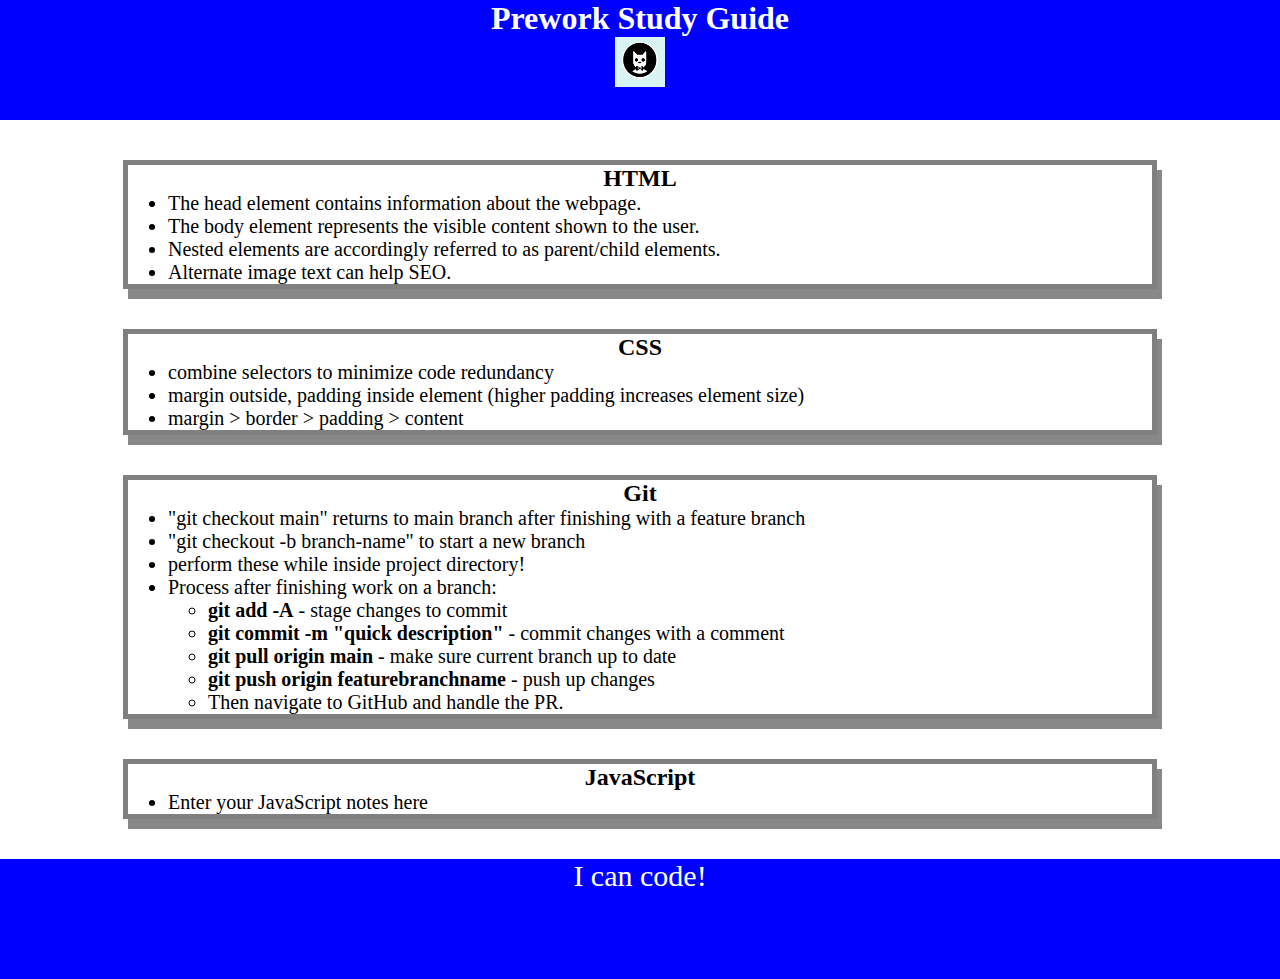
==== index.html @ 4f2f68da "Fixed error in file hierarchy." ====
<!DOCTYPE html>
<html lang="en">
  <head>
    <meta charset="UTF-8" />
    <meta http-equiv="X-UA-Compatible" content="IE=edge" />
    <meta name="viewport" content="width=device-width, initial-scale=1.0" />
    <link rel="stylesheet" href="./assets/style.css">
    <title>Prework Study Guide</title>
  </head>
  <body>
    <header id="top">
      <h1>Prework Study Guide</h1>
      <img src="./assets/bowtie-cat.png" alt="Profile image of cat wearing a bow tie." />
    </header>
    <main>
      <section class="card" id="html-section">
        <h2>HTML</h2>
        <ul>
          <li>The head element contains information about the webpage.</li>
          <li>The body element represents the visible content shown to the user.</li>
          <li>Nested elements are accordingly referred to as parent/child elements.</li>
          <li>Alternate image text can help SEO.</li>
        </ul>
      </section>
   
      <section class="card" id="css-section">
        <h2>CSS</h2>
        <ul>
          <li>combine selectors to minimize code redundancy</li>
          <li>margin outside, padding inside element (higher padding increases element size)</li>
          <li>margin > border > padding > content</li>
        </ul>
      </section>
   
      <section class="card" id="git-section">
        <h2>Git</h2>
        <ul>
          <li>"git checkout main" returns to main branch after finishing with a feature branch</li>
          <li>"git checkout -b branch-name" to start a new branch</li>
          <li>perform these while inside project directory!</li>
          <li>Process after finishing work on a branch:<ul>
            <li><span style="font-weight:bold;">git add -A</span> - stage changes to commit</li>
            <li><span style="font-weight:bold;">git commit -m "quick description"</span> - commit changes with a comment</li>
            <li><span style="font-weight:bold;">git pull origin main</span> - make sure current branch up to date</li>
            <li><span style="font-weight:bold;">git push origin featurebranchname</span> - push up changes</li>
            <li>Then navigate to GitHub and handle the PR.</li></ul>
          </li>
        </ul>
      </section>
   
      <section class="card" id="javascript-section">
        <h2>JavaScript</h2>
        <ul>
          <li>Enter your JavaScript notes here</li>
        </ul>
      </section>
    </main>

    <footer>
      <p>I can code!</p>
    </footer>
  </body>
</html>
---- assets/style.css ----
* {
    margin: 0;
    padding: 0;
}

header, footer { 
    width: 100%;
    height: 120px;
    background-color: blue;
    color: white;
}

h1, h2 {
    text-align: center;
}

img {
    display: block;
    height: 50px;
    width: 50px;
    margin-left: auto;
    margin-right: auto;
}

ul {
    padding-left: 40px;
    font-size: 20px;
}

p {
    text-align: center;
    font-size: 30px;
}

.card {
    width: 80%;
    margin: 40px auto;
    border: 5px solid gray;
    box-shadow: 5px 10px #888888;
}
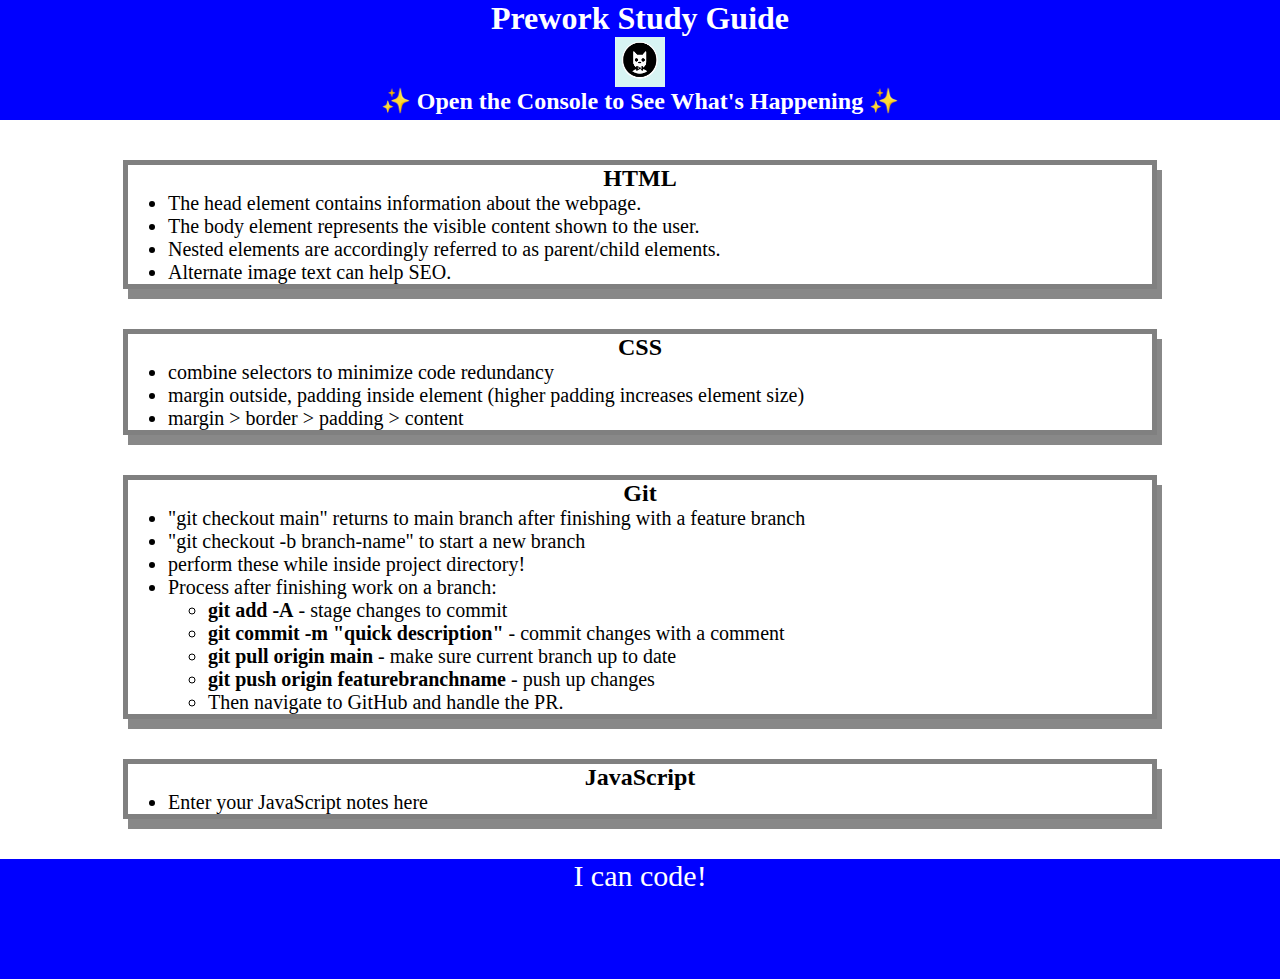
==== commit 576c7a3d: "Javascript added." ====
--- a/index.html
+++ b/index.html
@@ -11,6 +11,7 @@
     <header id="top">
       <h1>Prework Study Guide</h1>
       <img src="./assets/bowtie-cat.png" alt="Profile image of cat wearing a bow tie." />
+      <h2>✨ Open the Console to See What's Happening ✨</h2>
     </header>
     <main>
       <section class="card" id="html-section">
@@ -59,5 +60,6 @@
     <footer>
       <p>I can code!</p>
     </footer>
+    <script src="./assets/script.js"></script>
   </body>
 </html>
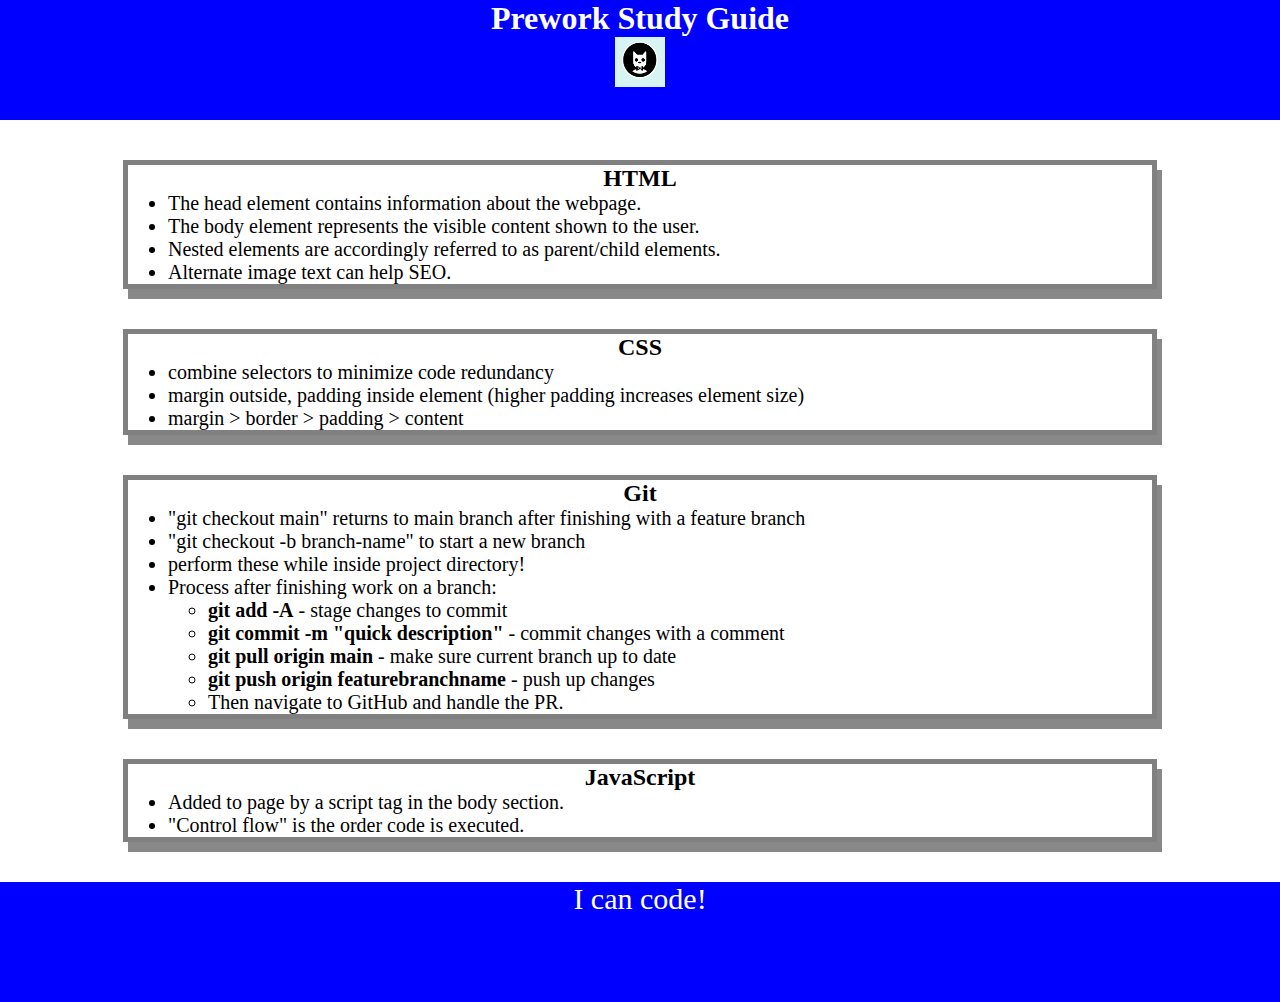
==== commit ccb569e0: "More JS added, as well as JS notes in the HTML." ====
--- a/index.html
+++ b/index.html
@@ -11,7 +11,6 @@
     <header id="top">
       <h1>Prework Study Guide</h1>
       <img src="./assets/bowtie-cat.png" alt="Profile image of cat wearing a bow tie." />
-      <h2>✨ Open the Console to See What's Happening ✨</h2>
     </header>
     <main>
       <section class="card" id="html-section">
@@ -52,7 +51,8 @@
       <section class="card" id="javascript-section">
         <h2>JavaScript</h2>
         <ul>
-          <li>Enter your JavaScript notes here</li>
+          <li>Added to page by a script tag in the body section.</li>
+          <li>"Control flow" is the order code is executed.</li>
         </ul>
       </section>
     </main>
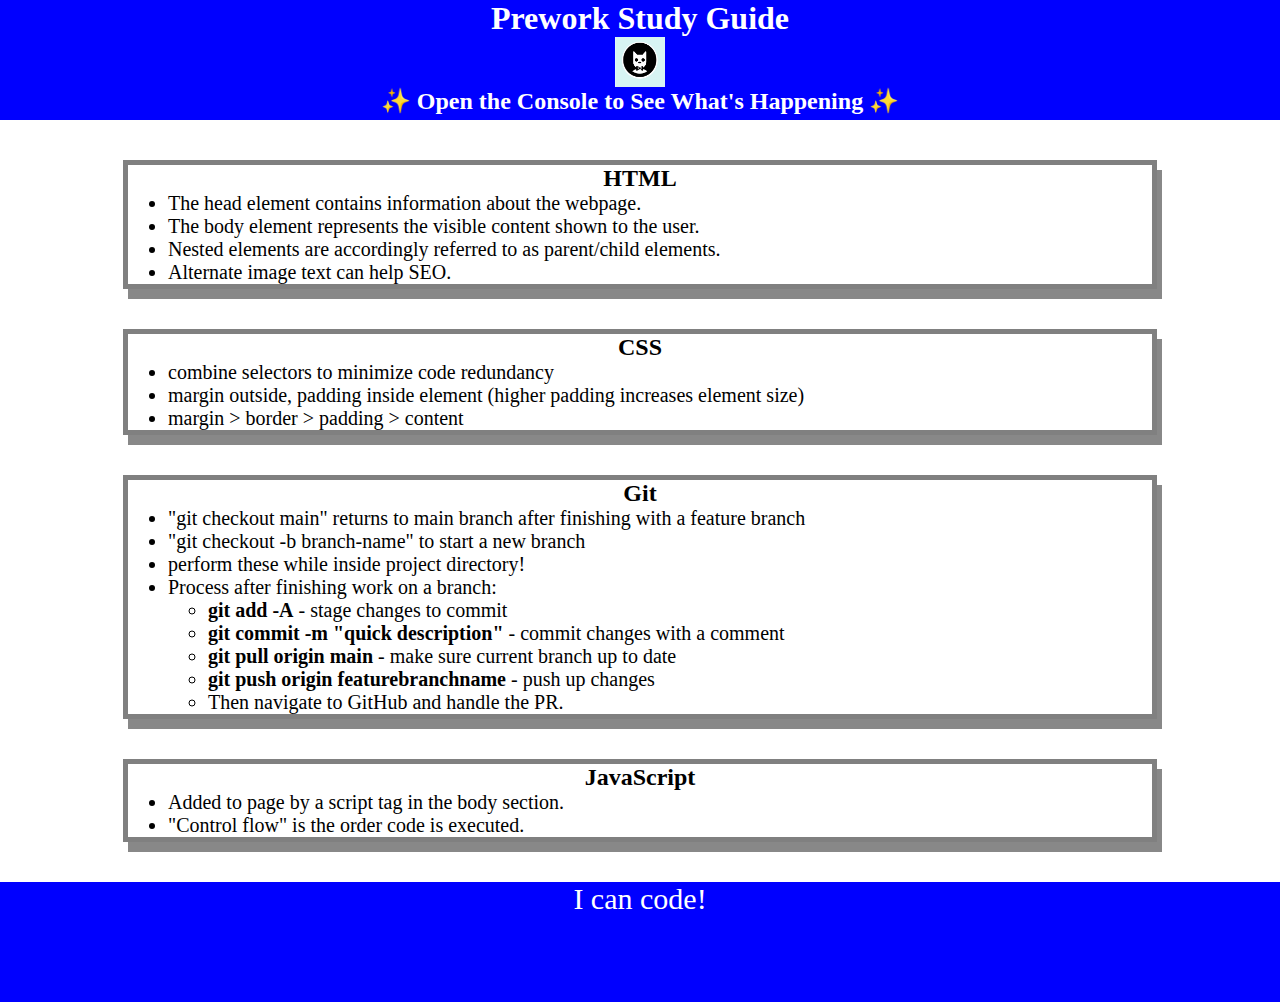
==== commit c4e91c74: "Merge branch 'main' into feature/add-js2" ====
--- a/index.html
+++ b/index.html
@@ -11,6 +11,7 @@
     <header id="top">
       <h1>Prework Study Guide</h1>
       <img src="./assets/bowtie-cat.png" alt="Profile image of cat wearing a bow tie." />
+      <h2>✨ Open the Console to See What's Happening ✨</h2>
     </header>
     <main>
       <section class="card" id="html-section">
